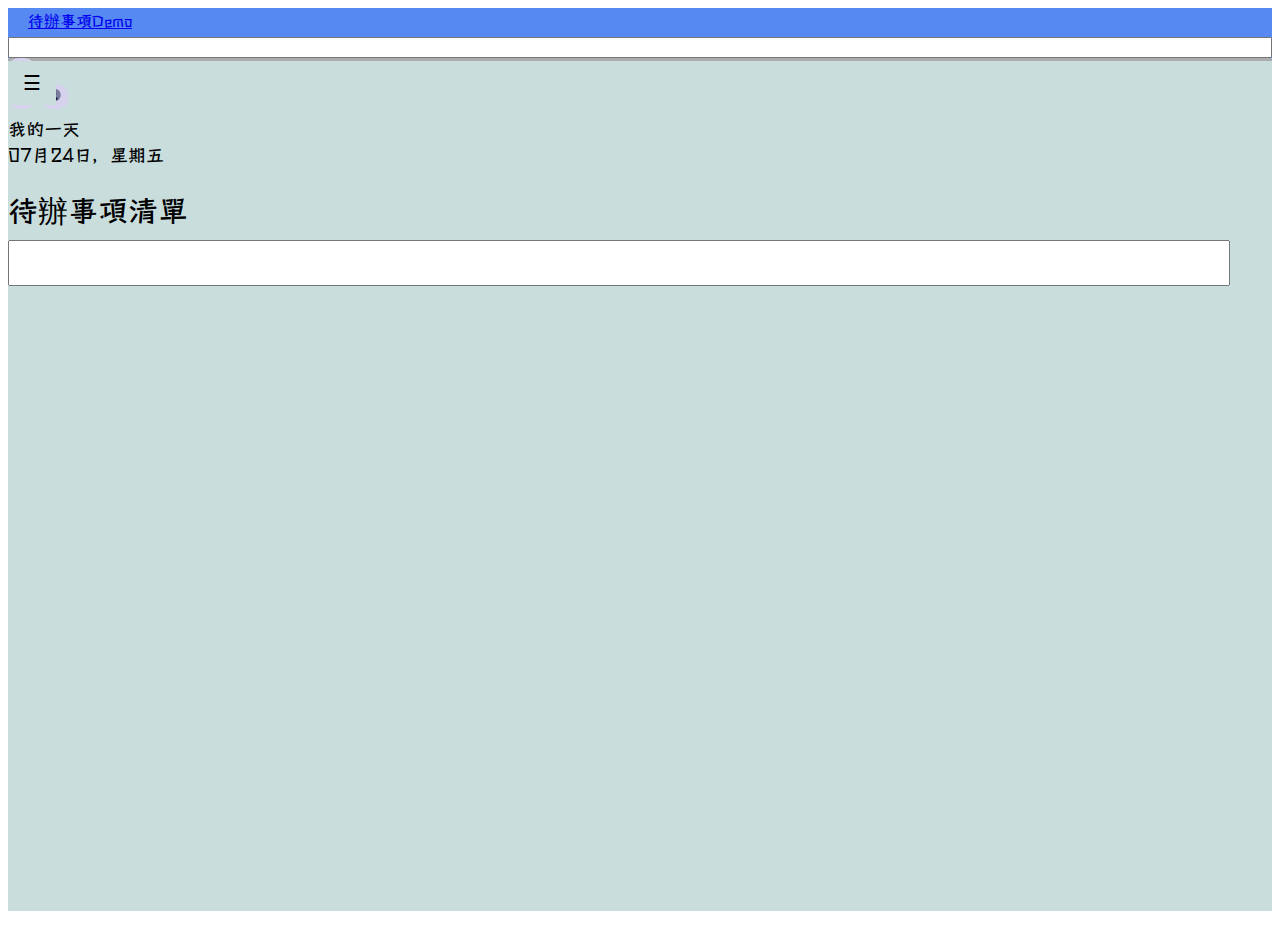
==== index.html @ cc458ace "todo1130" ====
<!DOCTYPE html>
<html lang="en">

<head>
    <meta charset="UTF-8" />
    <meta name="viewport" content="width=device-width, initial-scale=1.0" />
    <link href="https://cdn.jsdelivr.net/npm/bootstrap@5.1.1/dist/css/bootstrap.min.css" rel="stylesheet"
        integrity="sha384-F3w7mX95PdgyTmZZMECAngseQB83DfGTowi0iMjiWaeVhAn4FJkqJByhZMI3AhiU" crossorigin="anonymous" />
    <link href="https://fonts.googleapis.com/css2?family=Potta+One&family=Stick&display=swap" rel="stylesheet">
    <script src="https://cdn.jsdelivr.net/npm/bootstrap@5.1.1/dist/js/bootstrap.bundle.min.js"
        integrity="sha384-/bQdsTh/da6pkI1MST/rWKFNjaCP5gBSY4sEBT38Q/9RBh9AH40zEOg7Hlq2THRZ"
        crossorigin="anonymous"></script>
    <title>ToDo</title>
</head>

<body>
    <div class="container-fluid">
        <div class="row title align-items-center">
            <div class="col-3"><a href="#" class="text-decoration-none text-dark padding">待辦事項Demo</a></div>
            <div class="col-4">
                <input type="search" class="form-control" style="width: 100%;">
            </div>
            <div class="col-1">
                <button class="button" style="border: none;">
                    <svg width="15px" height="20px" viewBox="0 1 24 24" fill="none" xmlns="http://www.w3.org/2000/svg">
                        <g id="SVGRepo_bgCarrier" stroke-width="0"></g>
                        <g id="SVGRepo_tracerCarrier" stroke-linecap="round" stroke-linejoin="round"></g>
                        <g id="SVGRepo_iconCarrier">
                            <path
                                d="M15.7955 15.8111L21 21M18 10.5C18 14.6421 14.6421 18 10.5 18C6.35786 18 3 14.6421 3 10.5C3 6.35786 6.35786 3 10.5 3C14.6421 3 18 6.35786 18 10.5Z"
                                stroke="#000000" stroke-width="2" stroke-linecap="round" stroke-linejoin="round">
                            </path>
                        </g>
                    </svg>
                </button>
            </div>
            <div class="col-4 text-end">
                <button class="button" style="border: none;">
                    <svg width="15px" height="20px" viewBox="0 80 1024 1024" class="icon" version="1.1"
                        xmlns="http://www.w3.org/2000/svg" fill="#000000">
                        <g id="SVGRepo_bgCarrier" stroke-width="0"></g>
                        <g id="SVGRepo_tracerCarrier" stroke-linecap="round" stroke-linejoin="round"></g>
                        <g id="SVGRepo_iconCarrier">
                            <path
                                d="M772.672 575.808V448.192l70.848-70.848a370.688 370.688 0 0 0-56.512-97.664l-96.64 25.92-110.528-63.808-25.92-96.768a374.72 374.72 0 0 0-112.832 0l-25.92 96.768-110.528 63.808-96.64-25.92c-23.68 29.44-42.816 62.4-56.576 97.664l70.848 70.848v127.616l-70.848 70.848c13.76 35.264 32.832 68.16 56.576 97.664l96.64-25.92 110.528 63.808 25.92 96.768a374.72 374.72 0 0 0 112.832 0l25.92-96.768 110.528-63.808 96.64 25.92c23.68-29.44 42.816-62.4 56.512-97.664l-70.848-70.848z m39.744 254.848l-111.232-29.824-55.424 32-29.824 111.36c-37.76 10.24-77.44 15.808-118.4 15.808-41.024 0-80.768-5.504-118.464-15.808l-29.888-111.36-55.424-32-111.168 29.824A447.552 447.552 0 0 1 64 625.472L145.472 544v-64L64 398.528A447.552 447.552 0 0 1 182.592 193.28l111.168 29.824 55.424-32 29.888-111.36A448.512 448.512 0 0 1 497.472 64c41.024 0 80.768 5.504 118.464 15.808l29.824 111.36 55.424 32 111.232-29.824c56.32 55.68 97.92 126.144 118.592 205.184L849.472 480v64l81.536 81.472a447.552 447.552 0 0 1-118.592 205.184zM497.536 627.2a115.2 115.2 0 1 0 0-230.4 115.2 115.2 0 0 0 0 230.4z m0 76.8a192 192 0 1 1 0-384 192 192 0 0 1 0 384z"
                                fill="#000000">
                            </path>
                        </g>
                    </svg>
                </button>
                <button class="button" style="border: none;">
                    <svg width="15px" height="20px" viewBox="0 0 24 24" fill="none" xmlns="http://www.w3.org/2000/svg">
                        <g id="SVGRepo_bgCarrier" stroke-width="0"></g>
                        <g id="SVGRepo_tracerCarrier" stroke-linecap="round" stroke-linejoin="round"></g>
                        <g id="SVGRepo_iconCarrier">
                            <path opacity="0.5"
                                d="M22 12C22 17.5228 17.5228 22 12 22C6.47715 22 2 17.5228 2 12C2 6.47715 6.47715 2 12 2C17.5228 2 22 6.47715 22 12Z"
                                fill="#1C274C">
                            </path>
                            <path
                                d="M16.807 19.0112C15.4398 19.9504 13.7841 20.5 12 20.5C10.2159 20.5 8.56023 19.9503 7.193 19.0111C6.58915 18.5963 6.33109 17.8062 6.68219 17.1632C7.41001 15.8302 8.90973 15 12 15C15.0903 15 16.59 15.8303 17.3178 17.1632C17.6689 17.8062 17.4108 18.5964 16.807 19.0112Z"
                                fill="#1C274C"></path>
                            <path
                                d="M12 12C13.6569 12 15 10.6569 15 9C15 7.34315 13.6569 6 12 6C10.3432 6 9.00004 7.34315 9.00004 9C9.00004 10.6569 10.3432 12 12 12Z"
                                fill="#1C274C"></path>
                        </g>
                    </svg>
                </button>
            </div>
        </div>
        <div class="main row">
            <div class="left">
                <div class="sidebar">
                    <div id="mySidepanel" class="sidepanel">
                        <a href="javascript:void(0)" class="closebtn" onclick="closeNav()">&times;</a>
                        <a href="#tab-1">🌞今日行程</a>
                        <a href="#tab-2">⭐重要</a>
                        <a href="#tab-3">📅已計畫</a>
                    </div>
                    <button class="openbtn" onclick="openNav()">&#9776;</button>
                </div>
            </div>
            <div class="right">
                <div id="right-content">
                    <div id="tab-1">
                        <div class="insidetitle row">
                            <div>
                                我的一天
                            </div>
                            <!-- 時間 -->
                            <div id="current-date"></div>
                            <!-- 時間 -->
                        </div>
                        <div class="insidemain row">
                            <div class="list">待辦事項清單<br>
                                <input type="text" style="height: 40px; width: 100%;font-size: 14px;">

                            </div>
                        </div>
                    </div>
                </div>
            </div>
        </div>
        <style>
            .extrabox {
                height: 20px;
            }

            .list {
                padding-top: 20px;
                font-size: 30px;
                align-items: center;
            }

            .padding {
                padding-left: 20px;
                font-size: 16px;
            }

            .insidemain {
                height: calc(100vh - 124px);
            }

            .insidetitle {
                margin-top: 10px;
                font-size: 18px;
            }

            .row>* {
                padding-left: 0;
            }

            .left {
                width: 50px;
            }

            .right {
                width: calc(100% - 50px);
            }

            .main {
                background-color: rgb(201, 221, 221);
                height: calc(100vh - 50px);
            }

            .form-control:focus {
                color: #d6d1ec;
                background-color: #fff;
                border-color: #d6d1ec;
                outline: 0;
                box-shadow: 0 0 0 0.1rem #d6d1ec;

            }

            body {
                font-family: 'Stick', sans-serif;
            }

            .title {
                background-color: rgb(87, 137, 243);
                border-bottom: solid 3px rgb(171, 172, 173);
                height: 50px;
            }

            .button {
                background-color: rgb(214, 209, 236);
                border-radius: 40%;
            }

            .button:hover {
                transform: translateY(-5px);
                background-color: #d6d1ec;
            }

            .btn:active {
                transform: translateY(-3px);
            }

            .sidebar {
                height: calc(100% - 50px);
                padding-left: 0px;
            }

            .sidepanel {
                height: 100%;
                width: 0;
                position: fixed;
                z-index: 1;
                top: 50px;
                left: 0;
                background-color: rgb(201, 221, 221);
                overflow-x: hidden;
                padding-top: 60px;
                transition: 0.5s;
            }

            .sidepanel a {
                padding: 8px 8px 8px 32px;
                text-decoration: none;
                font-size: 18px;
                color: #818181;
                display: block;
                transition: 0.3s;
            }

            .sidepanel a:hover {
                color: rgb(54, 164, 207)
            }

            .sidepanel .closebtn {
                position: absolute;
                top: 0;
                font-size: 20px;
                margin-left: 0;
                padding-left: 15px;
            }

            .openbtn {
                font-size: 20px;
                cursor: pointer;
                background-color: rgb(201, 221, 221);
                color: rgb(0, 0, 0);
                padding: 10px 15px;
                border: none;
            }

            .openbtn:hover {
                background-color: rgb(201, 221, 221);
            }
        </style>
        <script>
            function openNav() {
                document.getElementById("mySidepanel").style.width = "150px";
                document.getElementById("right-content").style.marginLeft = "150px";
            }
            function closeNav() {
                document.getElementById("mySidepanel").style.width = "0";
                document.getElementById("right-content").style.marginLeft = "0";
            }
            function updateCurrentDate() {
                var currentDate = new Date();
                var year = currentDate.getFullYear();
                var month = currentDate.getMonth() + 1; // Months are zero-based
                var day = currentDate.getDate();
                var dayOfWeek = currentDate.getDay(); // 0 is Sunday, 1 is Monday, etc.
                month = (month < 10) ? "0" + month : month;
                day = (day < 10) ? "0" + day : day;
                var daysOfWeek = ["星期日", "星期一", "星期二", "星期三", "星期四", "星期五", "星期六"];
                var formattedDate = month + "月" + day + "日，" + daysOfWeek[dayOfWeek];
                document.getElementById("current-date").textContent = formattedDate;
            }
            setInterval(updateCurrentDate, 1000);
            updateCurrentDate();
        </script>
</body>

</html>
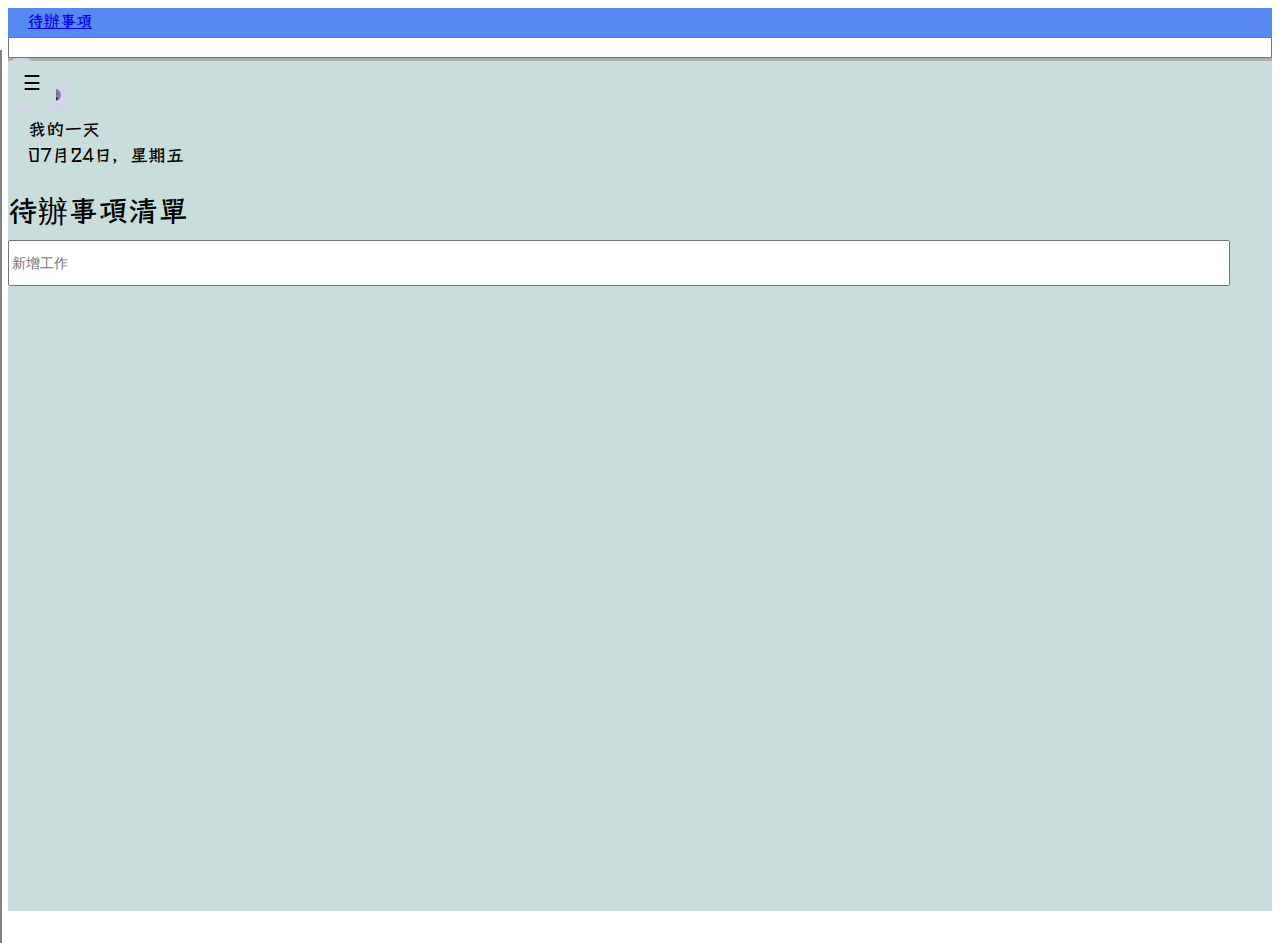
==== commit e6dd4f8a: "1130todo afternoon" ====
--- a/index.html
+++ b/index.html
@@ -16,7 +16,7 @@
 <body>
     <div class="container-fluid">
         <div class="row title align-items-center">
-            <div class="col-3"><a href="#" class="text-decoration-none text-dark padding">待辦事項Demo</a></div>
+            <div class="col-3"><a href="#" class="text-decoration-none text-dark padding">待辦事項</a></div>
             <div class="col-4">
                 <input type="search" class="form-control" style="width: 100%;">
             </div>
@@ -73,9 +73,54 @@
                 <div class="sidebar">
                     <div id="mySidepanel" class="sidepanel">
                         <a href="javascript:void(0)" class="closebtn" onclick="closeNav()">&times;</a>
-                        <a href="#tab-1">🌞今日行程</a>
-                        <a href="#tab-2">⭐重要</a>
-                        <a href="#tab-3">📅已計畫</a>
+                        <a href="#tab-1"><svg width="20px" height="20px" viewBox="0 0 1024 1024"
+                                xmlns="http://www.w3.org/2000/svg" fill="#000000">
+                                <g id="SVGRepo_bgCarrier" stroke-width="0"></g>
+                                <g id="SVGRepo_tracerCarrier" stroke-linecap="round" stroke-linejoin="round"></g>
+                                <g id="SVGRepo_iconCarrier">
+                                    <path fill="#000000"
+                                        d="M512 704a192 192 0 1 0 0-384 192 192 0 0 0 0 384zm0 64a256 256 0 1 1 0-512 256 256 0 0 1 0 512zm0-704a32 32 0 0 1 32 32v64a32 32 0 0 1-64 0V96a32 32 0 0 1 32-32zm0 768a32 32 0 0 1 32 32v64a32 32 0 1 1-64 0v-64a32 32 0 0 1 32-32zM195.2 195.2a32 32 0 0 1 45.248 0l45.248 45.248a32 32 0 1 1-45.248 45.248L195.2 240.448a32 32 0 0 1 0-45.248zm543.104 543.104a32 32 0 0 1 45.248 0l45.248 45.248a32 32 0 0 1-45.248 45.248l-45.248-45.248a32 32 0 0 1 0-45.248zM64 512a32 32 0 0 1 32-32h64a32 32 0 0 1 0 64H96a32 32 0 0 1-32-32zm768 0a32 32 0 0 1 32-32h64a32 32 0 1 1 0 64h-64a32 32 0 0 1-32-32zM195.2 828.8a32 32 0 0 1 0-45.248l45.248-45.248a32 32 0 0 1 45.248 45.248L240.448 828.8a32 32 0 0 1-45.248 0zm543.104-543.104a32 32 0 0 1 0-45.248l45.248-45.248a32 32 0 0 1 45.248 45.248l-45.248 45.248a32 32 0 0 1-45.248 0z">
+                                    </path>
+                                </g>
+                            </svg><span>今日行程</span></a>
+                        <a href="#tab-2"><svg width="20px" height="20px" viewBox="0 0 24 24" fill="none"
+                                xmlns="http://www.w3.org/2000/svg">
+                                <g id="SVGRepo_bgCarrier" stroke-width="0"></g>
+                                <g id="SVGRepo_tracerCarrier" stroke-linecap="round" stroke-linejoin="round"></g>
+                                <g id="SVGRepo_iconCarrier">
+                                    <path
+                                        d="M6.03954 7.77203C3.57986 8.32856 2.35002 8.60682 2.05742 9.54773C1.76482 10.4886 2.60325 11.4691 4.2801 13.4299L4.71392 13.9372C5.19043 14.4944 5.42868 14.773 5.53586 15.1177C5.64305 15.4624 5.60703 15.8341 5.53498 16.5776L5.4694 17.2544C5.21588 19.8706 5.08912 21.1787 5.85515 21.7602C6.62118 22.3417 7.77268 21.8115 10.0757 20.7512L10.6715 20.4768C11.3259 20.1755 11.6531 20.0248 12 20.0248C12.3469 20.0248 12.6741 20.1755 13.3285 20.4768L13.9243 20.7512C16.2273 21.8115 17.3788 22.3417 18.1449 21.7602C18.9109 21.1787 18.7841 19.8706 18.5306 17.2544M19.7199 13.4299C21.3968 11.4691 22.2352 10.4886 21.9426 9.54773C21.65 8.60682 20.4201 8.32856 17.9605 7.77203L17.3241 7.62805C16.6251 7.4699 16.2757 7.39083 15.9951 7.17781C15.7144 6.96479 15.5345 6.64193 15.1745 5.99623L14.8468 5.40837C13.5802 3.13612 12.9469 2 12 2C11.0531 2 10.4198 3.13613 9.15316 5.40838"
+                                        stroke="#1C274C" stroke-width="1.5" stroke-linecap="round"></path>
+                                </g>
+                            </svg>重要</a>
+                        <a href="#tab-3"><svg width="20px" height="20px" viewBox="0 0 24 24" fill="none"
+                                xmlns="http://www.w3.org/2000/svg">
+                                <g id="SVGRepo_bgCarrier" stroke-width="0"></g>
+                                <g id="SVGRepo_tracerCarrier" stroke-linecap="round" stroke-linejoin="round"></g>
+                                <g id="SVGRepo_iconCarrier">
+                                    <path
+                                        d="M3 9H21M7 3V5M17 3V5M6 12H8M11 12H13M16 12H18M6 15H8M11 15H13M16 15H18M6 18H8M11 18H13M16 18H18M6.2 21H17.8C18.9201 21 19.4802 21 19.908 20.782C20.2843 20.5903 20.5903 20.2843 20.782 19.908C21 19.4802 21 18.9201 21 17.8V8.2C21 7.07989 21 6.51984 20.782 6.09202C20.5903 5.71569 20.2843 5.40973 19.908 5.21799C19.4802 5 18.9201 5 17.8 5H6.2C5.0799 5 4.51984 5 4.09202 5.21799C3.71569 5.40973 3.40973 5.71569 3.21799 6.09202C3 6.51984 3 7.07989 3 8.2V17.8C3 18.9201 3 19.4802 3.21799 19.908C3.40973 20.2843 3.71569 20.5903 4.09202 20.782C4.51984 21 5.07989 21 6.2 21Z"
+                                        stroke="#000000" stroke-width="2" stroke-linecap="round"></path>
+                                </g>
+                            </svg>已計畫</a>
+                        <a href="#tab-4"><svg version="1.1" id="svg2" xmlns:dc="http://purl.org/dc/elements/1.1/"
+                                xmlns:cc="http://creativecommons.org/ns#"
+                                xmlns:rdf="http://www.w3.org/1999/02/22-rdf-syntax-ns#"
+                                xmlns:svg="http://www.w3.org/2000/svg"
+                                xmlns:sodipodi="http://sodipodi.sourceforge.net/DTD/sodipodi-0.dtd"
+                                xmlns:inkscape="http://www.inkscape.org/namespaces/inkscape" sodipodi:docname="ok.svg"
+                                inkscape:version="0.48.4 r9939" xmlns="http://www.w3.org/2000/svg"
+                                xmlns:xlink="http://www.w3.org/1999/xlink" width="20px" height="20px"
+                                viewBox="0 0 1200 1200" enable-background="new 0 0 1200 1200" xml:space="preserve"
+                                fill="#000000">
+                                <g id="SVGRepo_bgCarrier" stroke-width="0"></g>
+                                <g id="SVGRepo_tracerCarrier" stroke-linecap="round" stroke-linejoin="round"></g>
+                                <g id="SVGRepo_iconCarrier">
+                                    <path id="path15124" inkscape:connector-curvature="0"
+                                        d="M1004.237,99.152l-611.44,611.441L194.492,512.288L0,706.779 l198.305,198.306l195.762,195.763L588.56,906.355L1200,294.916L1004.237,99.152z">
+                                    </path>
+                                </g>
+                            </svg>完成</a>
                     </div>
                     <button class="openbtn" onclick="openNav()">&#9776;</button>
                 </div>
@@ -93,165 +138,234 @@
                         </div>
                         <div class="insidemain row">
                             <div class="list">待辦事項清單<br>
-                                <input type="text" style="height: 40px; width: 100%;font-size: 14px;">
-
+                                <input type="text" id="accordioninput" onclick="accordion()" placeholder="新增工作"
+                                    style="height: 40px; width: 100%;font-size: 14px;">
+                                <div id="accordionContent" class="accordion-content">
+                                    <ul class="row class= " dropdown-menu aria-labelledby="dropdownMenuLink">
+                                        <li class=" col-8">
+                                            <a href="#" style="margin-left: 10px;">123</a>
+                                            <a href="#" style="margin-left: 10px;">123</a>
+                                            <a href="#" style="margin-left: 10px;">123</a>
+                                        </li>
+                                        <li class="col">
+                                            <button style="color:rgb(131, 131, 131); border: solid 1px gray">
+                                                儲存
+                                            </button>
+                                        </li>
+                                    </ul>
+                                </div>
                             </div>
                         </div>
                     </div>
                 </div>
             </div>
         </div>
-        <style>
-            .extrabox {
-                height: 20px;
-            }
-
-            .list {
-                padding-top: 20px;
-                font-size: 30px;
-                align-items: center;
-            }
-
-            .padding {
-                padding-left: 20px;
-                font-size: 16px;
-            }
-
-            .insidemain {
-                height: calc(100vh - 124px);
-            }
-
-            .insidetitle {
-                margin-top: 10px;
-                font-size: 18px;
-            }
-
-            .row>* {
-                padding-left: 0;
-            }
-
-            .left {
-                width: 50px;
-            }
-
-            .right {
-                width: calc(100% - 50px);
-            }
-
-            .main {
-                background-color: rgb(201, 221, 221);
-                height: calc(100vh - 50px);
-            }
-
-            .form-control:focus {
-                color: #d6d1ec;
-                background-color: #fff;
-                border-color: #d6d1ec;
-                outline: 0;
-                box-shadow: 0 0 0 0.1rem #d6d1ec;
-
-            }
-
-            body {
-                font-family: 'Stick', sans-serif;
-            }
-
-            .title {
-                background-color: rgb(87, 137, 243);
-                border-bottom: solid 3px rgb(171, 172, 173);
-                height: 50px;
-            }
-
-            .button {
-                background-color: rgb(214, 209, 236);
-                border-radius: 40%;
-            }
-
-            .button:hover {
-                transform: translateY(-5px);
-                background-color: #d6d1ec;
-            }
-
-            .btn:active {
-                transform: translateY(-3px);
-            }
-
-            .sidebar {
-                height: calc(100% - 50px);
-                padding-left: 0px;
-            }
-
-            .sidepanel {
-                height: 100%;
-                width: 0;
-                position: fixed;
-                z-index: 1;
-                top: 50px;
-                left: 0;
-                background-color: rgb(201, 221, 221);
-                overflow-x: hidden;
-                padding-top: 60px;
-                transition: 0.5s;
-            }
-
-            .sidepanel a {
-                padding: 8px 8px 8px 32px;
-                text-decoration: none;
-                font-size: 18px;
-                color: #818181;
-                display: block;
-                transition: 0.3s;
-            }
-
-            .sidepanel a:hover {
-                color: rgb(54, 164, 207)
-            }
-
-            .sidepanel .closebtn {
-                position: absolute;
-                top: 0;
-                font-size: 20px;
-                margin-left: 0;
-                padding-left: 15px;
-            }
-
-            .openbtn {
-                font-size: 20px;
-                cursor: pointer;
-                background-color: rgb(201, 221, 221);
-                color: rgb(0, 0, 0);
-                padding: 10px 15px;
-                border: none;
-            }
-
-            .openbtn:hover {
-                background-color: rgb(201, 221, 221);
-            }
-        </style>
-        <script>
-            function openNav() {
-                document.getElementById("mySidepanel").style.width = "150px";
-                document.getElementById("right-content").style.marginLeft = "150px";
-            }
-            function closeNav() {
-                document.getElementById("mySidepanel").style.width = "0";
-                document.getElementById("right-content").style.marginLeft = "0";
-            }
-            function updateCurrentDate() {
-                var currentDate = new Date();
-                var year = currentDate.getFullYear();
-                var month = currentDate.getMonth() + 1; // Months are zero-based
-                var day = currentDate.getDate();
-                var dayOfWeek = currentDate.getDay(); // 0 is Sunday, 1 is Monday, etc.
-                month = (month < 10) ? "0" + month : month;
-                day = (day < 10) ? "0" + day : day;
-                var daysOfWeek = ["星期日", "星期一", "星期二", "星期三", "星期四", "星期五", "星期六"];
-                var formattedDate = month + "月" + day + "日，" + daysOfWeek[dayOfWeek];
-                document.getElementById("current-date").textContent = formattedDate;
-            }
-            setInterval(updateCurrentDate, 1000);
-            updateCurrentDate();
-        </script>
+    </div>
+    <style>
+        body {
+            font-family: 'Stick', sans-serif;
+        }
+
+        /* ----------------------title樣式------------------------*/
+
+        .title {
+            background-color: rgb(87, 137, 243);
+            border-bottom: solid 3px rgb(171, 172, 173);
+            height: 50px;
+        }
+
+        /* ----------------------title樣式 end------------------------*/
+        /* ----------------------input輸入框------------------------*/
+
+        .form-control:focus {
+            color: #d6d1ec;
+            background-color: #fff;
+            border-color: #d6d1ec;
+            outline: 0;
+            box-shadow: 0 0 0 0.1rem #d6d1ec;
+
+        }
+
+        /* ----------------------input輸入框 end------------------------*/
+
+        /* ----------------------待辦事項清單標題------------------------*/
+        .list {
+            padding-top: 20px;
+            font-size: 30px;
+            align-items: center;
+        }
+
+        /* ----------------------待辦事項清單標題 end------------------------*/
+        /* ----------------------title左上角標題------------------------*/
+
+        .padding {
+            padding-left: 20px;
+            font-size: 16px;
+        }
+
+        /* ----------------------title左上角標題 end------------------------*/
+        /* ----------------------title 三個button ------------------------*/
+
+        .button {
+            background-color: rgb(214, 209, 236);
+            border-radius: 40%;
+        }
+
+        .button:hover {
+            transform: translateY(-5px);
+            background-color: #b4a7f0;
+        }
+
+        /* ----------------------title 三個button end ------------------------*/
+
+        /* ----------------------main裡面------------------------*/
+
+
+        .main {
+            background-color: rgb(201, 221, 221);
+            height: calc(100vh - 50px);
+        }
+
+        .left {
+            width: 50px;
+        }
+
+        .right {
+            width: calc(100% - 50px);
+        }
+
+        .insidemain {
+            height: calc(100vh - 124px);
+        }
+
+        .insidetitle {
+            margin-top: 10px;
+            font-size: 18px;
+            padding-left: 20px;
+        }
+
+        .row>* {
+            padding-left: 0;
+        }
+
+        /* ----------------------main裡面 end------------------------*/
+        /* ----------------------側邊欄 ------------------------*/
+        .sidebar {
+            height: calc(100% - 50px);
+            padding-left: 0px;
+        }
+
+        .sidepanel {
+            height: 100%;
+            width: 0;
+            position: fixed;
+            z-index: 1;
+            top: 50px;
+            left: 0;
+            background-color: rgb(201, 221, 221);
+            overflow-x: hidden;
+            padding-top: 60px;
+            transition: 0.5s;
+            border-right: solid 2px #818181;
+        }
+
+        .sidepanel a {
+            padding: 8px 8px 8px 32px;
+            text-decoration: none;
+            font-size: 18px;
+            color: #818181;
+            display: block;
+            transition: 0.3s;
+        }
+
+        .sidepanel a:hover {
+            color: rgb(54, 164, 207)
+        }
+
+        .sidepanel .closebtn {
+            position: absolute;
+            top: 0;
+            font-size: 20px;
+            margin-left: 0;
+            padding-left: 15px;
+        }
+
+        .openbtn {
+            font-size: 20px;
+            cursor: pointer;
+            background-color: rgb(201, 221, 221);
+            color: rgb(0, 0, 0);
+            padding: 10px 15px;
+            border: none;
+        }
+
+        .openbtn:hover {
+            background-color: rgb(201, 221, 221);
+        }
+
+        /* ----------------------側邊欄 end------------------------*/
+        /* ----------------------待辦事項輸入框------------------------*/
+        .accordion-content {
+            display: none;
+            overflow: hidden;
+            padding: 10px;
+            background-color: #f1f1f1;
+            height: 40px;
+            font-size: 16px;
+        }
+
+        ul {
+            list-style-type: none;
+            padding: 0;
+            margin: 0;
+            display: flex;
+        }
+
+        li {
+            margin-right: 10px;
+        }
+
+        /* ----------------------待辦事項輸入框 end------------------------*/
+    </style>
+    <script>
+        /* ----------------------側邊欄------------------------*/
+
+        function openNav() {
+            document.getElementById("mySidepanel").style.width = "140px";
+            document.getElementById("right-content").style.marginLeft = "150px";
+        }
+        function closeNav() {
+            document.getElementById("mySidepanel").style.width = "0";
+            document.getElementById("right-content").style.marginLeft = "0";
+        }
+        /* ----------------------側邊欄 end ------------------------*/
+        /* ----------------------時間日期------------------------*/
+
+        function updateCurrentDate() {
+            var currentDate = new Date();
+            var year = currentDate.getFullYear();
+            var month = currentDate.getMonth() + 1; // Months are zero-based
+            var day = currentDate.getDate();
+            var dayOfWeek = currentDate.getDay(); // 0 is Sunday, 1 is Monday, etc.
+            month = (month < 10) ? "0" + month : month;
+            day = (day < 10) ? "0" + day : day;
+            var daysOfWeek = ["星期日", "星期一", "星期二", "星期三", "星期四", "星期五", "星期六"];
+            var formattedDate = month + "月" + day + "日，" + daysOfWeek[dayOfWeek];
+            document.getElementById("current-date").textContent = formattedDate;
+        }
+        setInterval(updateCurrentDate, 1000);
+        updateCurrentDate();
+        /* ----------------------時間日期 end------------------------*/
+        /* ----------------------代辦清單 下拉清單------------------------*/
+
+        function accordion() {
+            var accordionContent = document.getElementById('accordionContent');
+
+            accordionContent.style.display = (accordionContent.style.display === 'none' || accordionContent.style.display === '') ? 'block' : 'none';
+        }
+        /* ----------------------代辦清單 下拉清單 end------------------------*/
+
+    </script>
 </body>
 
 </html>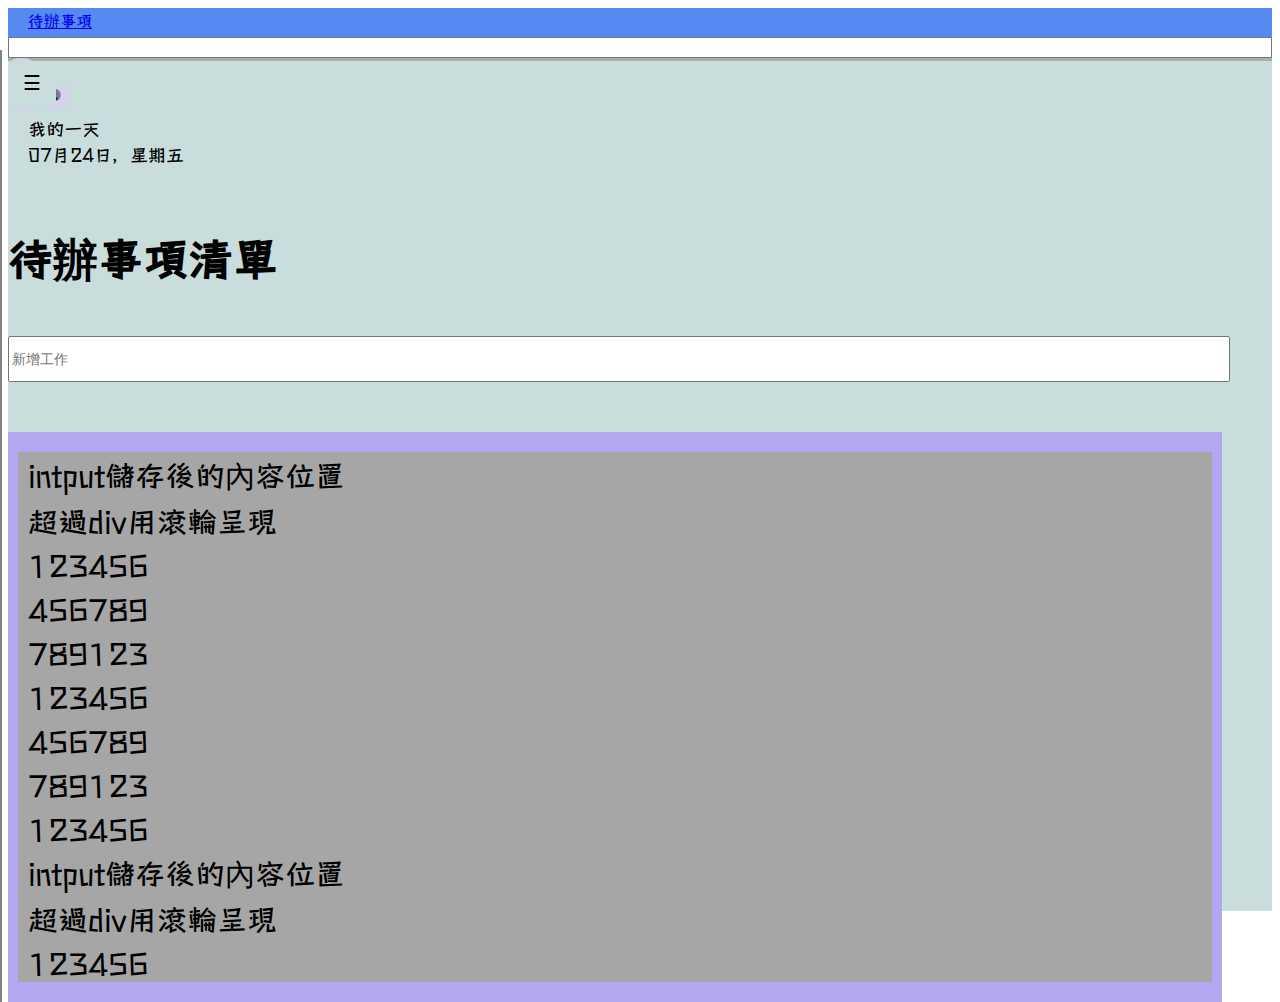
==== commit 23b0592c: "20231201" ====
--- a/index.html
+++ b/index.html
@@ -137,22 +137,78 @@
                             <!-- 時間 -->
                         </div>
                         <div class="insidemain row">
-                            <div class="list">待辦事項清單<br>
-                                <input type="text" id="accordioninput" onclick="accordion()" placeholder="新增工作"
-                                    style="height: 40px; width: 100%;font-size: 14px;">
-                                <div id="accordionContent" class="accordion-content">
-                                    <ul class="row class= " dropdown-menu aria-labelledby="dropdownMenuLink">
-                                        <li class=" col-8">
-                                            <a href="#" style="margin-left: 10px;">123</a>
-                                            <a href="#" style="margin-left: 10px;">123</a>
-                                            <a href="#" style="margin-left: 10px;">123</a>
-                                        </li>
-                                        <li class="col">
-                                            <button style="color:rgb(131, 131, 131); border: solid 1px gray">
-                                                儲存
-                                            </button>
-                                        </li>
-                                    </ul>
+                            <div class="insidemain row">
+                                <div class="list">
+                                    <h2>待辦事項清單</h2>
+                                    <input type="text" id="accordioninput" onclick="accordion()" placeholder="新增工作"
+                                        style="height: 40px; width: 100%; font-size: 14px;">
+                                    <div id="accordionContent" class="accordion-content">
+                                        <ul id="taskList" class="row" aria-labelledby="dropdownMenuLink">
+                                            <li class="col-8">
+                                                <label for="date" style="padding-left:10px;">到期日:</label>
+                                                <input type="date" id="date" style="width: 130px; padding-left: 10px;">
+                                                <button onclick="saveTask()"
+                                                    style="color: rgb(131, 131, 131); border: solid 1px gray;">儲存</button>
+                                            </li>
+                                        </ul>
+                                    </div>
+                                    <div class="tablelist">
+                                        <div class="space"></div>
+                                        <div class="scroll">
+                                            intput儲存後的內容位置
+                                            <br>
+                                            超過div用滾輪呈現
+                                            <br>
+                                            123456
+                                            <br>
+                                            456789
+                                            <br>
+                                            789123
+                                            <br>
+                                            123456
+                                            <br>
+                                            456789
+                                            <br>
+                                            789123
+                                            <br>
+                                            123456
+                                            <br>
+                                            intput儲存後的內容位置
+                                            <br>
+                                            超過div用滾輪呈現
+                                            <br>
+                                            123456
+                                            <br>
+                                            456789
+                                            <br>
+                                            789123
+                                            <br>
+                                            123456
+                                            <br>
+                                            456789
+                                            <br>
+                                            789123
+                                            <br>
+                                            123456
+                                            intput儲存後的內容位置
+                                            <br>
+                                            超過div用滾輪呈現
+                                            <br>
+                                            123456
+                                            <br>
+                                            456789
+                                            <br>
+                                            789123
+                                            <br>
+                                            123456
+                                            <br>
+                                            456789
+                                            <br>
+                                            789123
+                                            <br>
+                                            123456
+                                        </div>
+                                    </div>
                                 </div>
                             </div>
                         </div>
@@ -325,7 +381,124 @@
             margin-right: 10px;
         }
 
+        @media screen and (max-width: 344px) {
+            .accordion-content {
+                width: 100%;
+                box-sizing: border-box;
+                margin-top: 10px;
+                /* 調整頂部外邊距以保持與上面的元素間的間距 */
+                height: auto;
+                /* 讓高度自動適應內容 */
+                max-height: none;
+                /* 清除最大高度限制 */
+            }
+
+            ul.row {
+                flex-direction: column;
+                align-items: center;
+                /* 將內容置中 */
+                padding: 0;
+                /* 清除 ul 元素的 padding，以防止垂直排列時的間距問題 */
+            }
+
+            li.col {
+                width: 100%;
+                margin-bottom: 10px;
+                margin-top: 5px;
+                text-align: center;
+                /* 將文本內容置中 */
+            }
+
+            .accordion-content a {
+                margin-bottom: 10px;
+                /* 增加底邊距，讓元素分行 */
+
+            }
+
+            .list {
+                font-size: 16px;
+            }
+
+            .insidetitle {
+                margin-top: 10px;
+                font-size: 9px;
+                padding-left: 20px;
+            }
+
+            .sidepanel a {
+                font-size: 9px;
+            }
+        }
+
+        @media screen and (max-width: 480px) {
+            .accordion-content {
+                width: 100%;
+                box-sizing: border-box;
+                margin-top: 10px;
+                /* 調整頂部外邊距以保持與上面的元素間的間距 */
+                height: auto;
+                /* 讓高度自動適應內容 */
+                max-height: none;
+                /* 清除最大高度限制 */
+            }
+
+            ul.row {
+                flex-direction: column;
+                align-items: center;
+                /* 將內容置中 */
+                padding: 0;
+                /* 清除 ul 元素的 padding，以防止垂直排列時的間距問題 */
+            }
+
+            li.col {
+                width: 100%;
+                margin-bottom: 10px;
+                margin-top: 5px;
+                text-align: center;
+                /* 將文本內容置中 */
+            }
+
+            .accordion-content a {
+                margin-bottom: 10px;
+                /* 增加底邊距，讓元素分行 */
+
+            }
+
+            .list {
+                font-size: 16px;
+            }
+
+            .insidetitle {
+                margin-top: 10px;
+                font-size: 9px;
+                padding-left: 20px;
+            }
+
+            .sidepanel a {
+                font-size: 9px;
+            }
+        }
+
         /* ----------------------待辦事項輸入框 end------------------------*/
+        /*-----------------------------顯示框-----------------------------*/
+        .tablelist {
+            margin-top: 50px;
+            height: calc(100vh - 330px);
+            background-color: #b4a7f0;
+        }
+
+        .space {
+            height: 10px;
+        }
+
+        .scroll {
+            background-color: #a6a6a7;
+            margin: 10px;
+            padding-left: 10px;
+            height: calc(100vh - 370px);
+            overflow: auto;
+
+        }
     </style>
     <script>
         /* ----------------------側邊欄------------------------*/
@@ -360,8 +533,24 @@
 
         function accordion() {
             var accordionContent = document.getElementById('accordionContent');
-
             accordionContent.style.display = (accordionContent.style.display === 'none' || accordionContent.style.display === '') ? 'block' : 'none';
+        }
+
+        function saveTask() {
+            var inputText = document.getElementById('accordioninput').value;
+
+            if (inputText.trim() !== "") {
+                var taskList = document.getElementById('taskList');
+                var newTaskItem = document.createElement('li');
+                newTaskItem.textContent = inputText;
+
+                // You can customize the task item styling here if needed
+
+                taskList.appendChild(newTaskItem);
+
+                // Clear the input field after displaying the task
+                document.getElementById('accordioninput').value = "";
+            }
         }
         /* ----------------------代辦清單 下拉清單 end------------------------*/
 
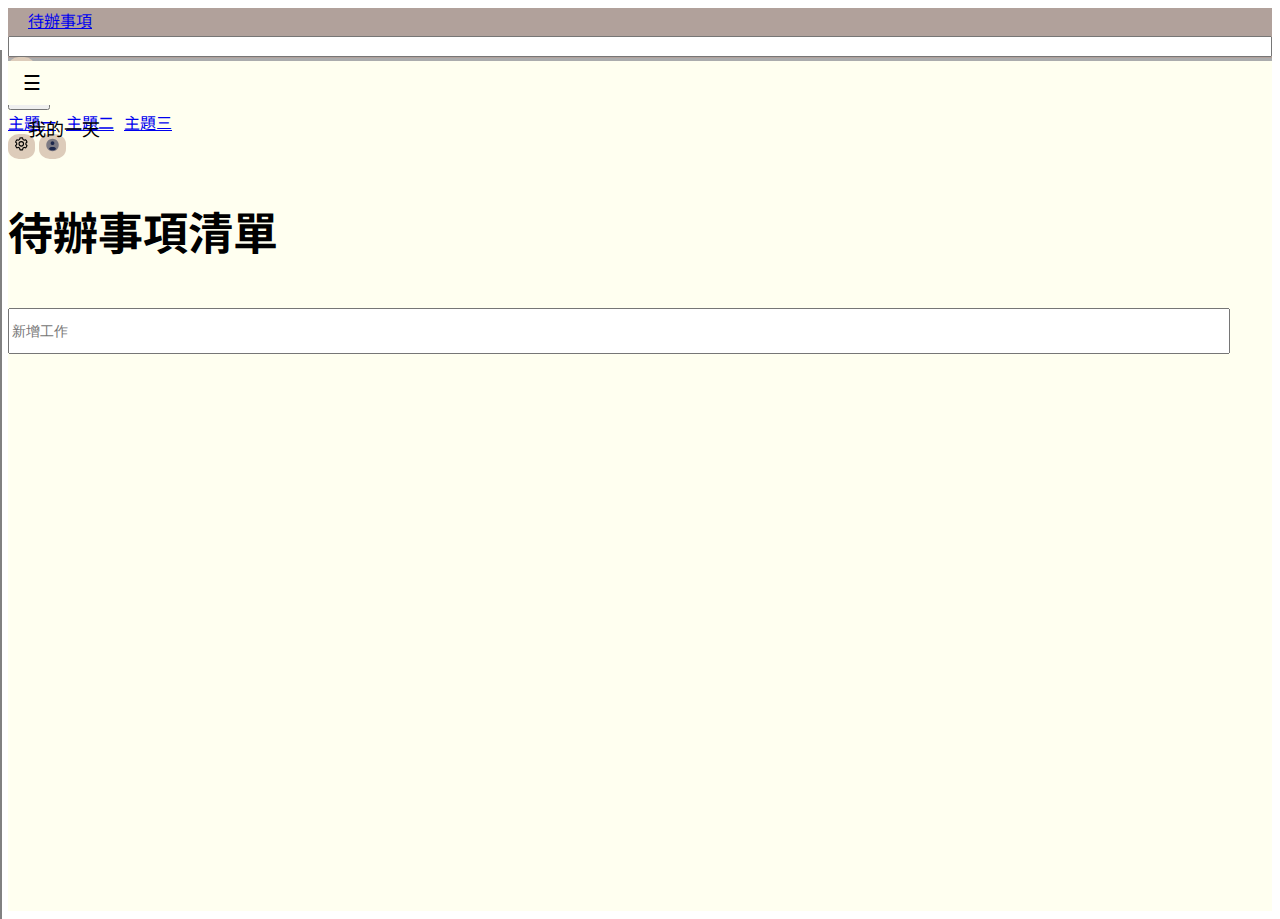
==== commit 57b6454c: "23.12.06" ====
--- a/index.html
+++ b/index.html
@@ -7,16 +7,23 @@
     <link href="https://cdn.jsdelivr.net/npm/bootstrap@5.1.1/dist/css/bootstrap.min.css" rel="stylesheet"
         integrity="sha384-F3w7mX95PdgyTmZZMECAngseQB83DfGTowi0iMjiWaeVhAn4FJkqJByhZMI3AhiU" crossorigin="anonymous" />
     <link href="https://fonts.googleapis.com/css2?family=Potta+One&family=Stick&display=swap" rel="stylesheet">
+    <link href="https://fonts.googleapis.com/css2?family=Roboto:ital,wght@1,900&display=swap" rel="stylesheet">
+    <link href="https://fonts.googleapis.com/css2?family=Noto+Sans+JP:wght@100&display=swap" rel="stylesheet">
     <script src="https://cdn.jsdelivr.net/npm/bootstrap@5.1.1/dist/js/bootstrap.bundle.min.js"
         integrity="sha384-/bQdsTh/da6pkI1MST/rWKFNjaCP5gBSY4sEBT38Q/9RBh9AH40zEOg7Hlq2THRZ"
         crossorigin="anonymous"></script>
+    <link id="case1" href="css/case1.css" rel="stylesheet">
+    <link id="case2" href="css/case2.css" rel="stylesheet">
+    <link id="case3" href="css/case3.css" rel="stylesheet">
+    <script type="text/javascript" src="js/todo.js"></script>
     <title>ToDo</title>
 </head>
 
 <body>
     <div class="container-fluid">
         <div class="row title align-items-center">
-            <div class="col-3"><a href="#" class="text-decoration-none text-dark padding">待辦事項</a></div>
+            <div class="col-3"><a href="#tab-all" onclick="showContent('contentall')"
+                    class="text-decoration-none text-dark padding">待辦事項</a></div>
             <div class="col-4">
                 <input type="search" class="form-control" style="width: 100%;">
             </div>
@@ -35,6 +42,15 @@
                 </button>
             </div>
             <div class="col-4 text-end">
+                <button class="btn btn-secondary dropdown-toggle" type="button" id="dropdownMenuButton1"
+                    data-bs-toggle="dropdown" aria-expanded="false">
+                    主題
+                </button>
+                <ul class="dropdown-menu" aria-labelledby="dropdownMenuButton1">
+                    <li><a class="dropdown-item" href="#" onclick="changecase('case1')">主題一</a></li>
+                    <li><a class="dropdown-item" href="#" onclick="changecase('case2')">主題二</a></li>
+                    <li><a class="dropdown-item" href="#" onclick="changecase('case3')">主題三</a></li>
+                </ul>
                 <button class="button" style="border: none;">
                     <svg width="15px" height="20px" viewBox="0 80 1024 1024" class="icon" version="1.1"
                         xmlns="http://www.w3.org/2000/svg" fill="#000000">
@@ -73,8 +89,9 @@
                 <div class="sidebar">
                     <div id="mySidepanel" class="sidepanel">
                         <a href="javascript:void(0)" class="closebtn" onclick="closeNav()">&times;</a>
-                        <a href="#tab-1"><svg width="20px" height="20px" viewBox="0 0 1024 1024"
-                                xmlns="http://www.w3.org/2000/svg" fill="#000000">
+                        <a href="#tab-1" onclick="showContent('content1')">
+                            <svg width="20px" height="20px" viewBox="0 0 1024 1024" xmlns="http://www.w3.org/2000/svg"
+                                fill="#000000">
                                 <g id="SVGRepo_bgCarrier" stroke-width="0"></g>
                                 <g id="SVGRepo_tracerCarrier" stroke-linecap="round" stroke-linejoin="round"></g>
                                 <g id="SVGRepo_iconCarrier">
@@ -82,8 +99,9 @@
                                         d="M512 704a192 192 0 1 0 0-384 192 192 0 0 0 0 384zm0 64a256 256 0 1 1 0-512 256 256 0 0 1 0 512zm0-704a32 32 0 0 1 32 32v64a32 32 0 0 1-64 0V96a32 32 0 0 1 32-32zm0 768a32 32 0 0 1 32 32v64a32 32 0 1 1-64 0v-64a32 32 0 0 1 32-32zM195.2 195.2a32 32 0 0 1 45.248 0l45.248 45.248a32 32 0 1 1-45.248 45.248L195.2 240.448a32 32 0 0 1 0-45.248zm543.104 543.104a32 32 0 0 1 45.248 0l45.248 45.248a32 32 0 0 1-45.248 45.248l-45.248-45.248a32 32 0 0 1 0-45.248zM64 512a32 32 0 0 1 32-32h64a32 32 0 0 1 0 64H96a32 32 0 0 1-32-32zm768 0a32 32 0 0 1 32-32h64a32 32 0 1 1 0 64h-64a32 32 0 0 1-32-32zM195.2 828.8a32 32 0 0 1 0-45.248l45.248-45.248a32 32 0 0 1 45.248 45.248L240.448 828.8a32 32 0 0 1-45.248 0zm543.104-543.104a32 32 0 0 1 0-45.248l45.248-45.248a32 32 0 0 1 45.248 45.248l-45.248 45.248a32 32 0 0 1-45.248 0z">
                                     </path>
                                 </g>
-                            </svg><span>今日行程</span></a>
-                        <a href="#tab-2"><svg width="20px" height="20px" viewBox="0 0 24 24" fill="none"
+                            </svg>今日行程</a>
+                        <a href="#tab-2" onclick="showContent('content2')">
+                            <svg width="20px" height="20px" viewBox="0 0 24 24" fill="none"
                                 xmlns="http://www.w3.org/2000/svg">
                                 <g id="SVGRepo_bgCarrier" stroke-width="0"></g>
                                 <g id="SVGRepo_tracerCarrier" stroke-linecap="round" stroke-linejoin="round"></g>
@@ -93,7 +111,8 @@
                                         stroke="#1C274C" stroke-width="1.5" stroke-linecap="round"></path>
                                 </g>
                             </svg>重要</a>
-                        <a href="#tab-3"><svg width="20px" height="20px" viewBox="0 0 24 24" fill="none"
+                        <a href="#tab-3" onclick="showContent('content3')">
+                            <svg width="20px" height="20px" viewBox="0 0 24 24" fill="none"
                                 xmlns="http://www.w3.org/2000/svg">
                                 <g id="SVGRepo_bgCarrier" stroke-width="0"></g>
                                 <g id="SVGRepo_tracerCarrier" stroke-linecap="round" stroke-linejoin="round"></g>
@@ -103,7 +122,8 @@
                                         stroke="#000000" stroke-width="2" stroke-linecap="round"></path>
                                 </g>
                             </svg>已計畫</a>
-                        <a href="#tab-4"><svg version="1.1" id="svg2" xmlns:dc="http://purl.org/dc/elements/1.1/"
+                        <a href="#tab-4" onclick="showContent('content4')">
+                            <svg version="1.1" id="svg2" xmlns:dc="http://purl.org/dc/elements/1.1/"
                                 xmlns:cc="http://creativecommons.org/ns#"
                                 xmlns:rdf="http://www.w3.org/1999/02/22-rdf-syntax-ns#"
                                 xmlns:svg="http://www.w3.org/2000/svg"
@@ -146,67 +166,27 @@
                                         <ul id="taskList" class="row" aria-labelledby="dropdownMenuLink">
                                             <li class="col-8">
                                                 <label for="date" style="padding-left:10px;">到期日:</label>
-                                                <input type="date" id="date" style="width: 130px; padding-left: 10px;">
+                                                <input type="date" id="date" style="width: 140px; padding-left: 10px;">
                                                 <button onclick="saveTask()"
                                                     style="color: rgb(131, 131, 131); border: solid 1px gray;">儲存</button>
                                             </li>
                                         </ul>
                                     </div>
-                                    <div class="tablelist">
-                                        <div class="space"></div>
-                                        <div class="scroll">
-                                            intput儲存後的內容位置
-                                            <br>
-                                            超過div用滾輪呈現
-                                            <br>
-                                            123456
-                                            <br>
-                                            456789
-                                            <br>
-                                            789123
-                                            <br>
-                                            123456
-                                            <br>
-                                            456789
-                                            <br>
-                                            789123
-                                            <br>
-                                            123456
-                                            <br>
-                                            intput儲存後的內容位置
-                                            <br>
-                                            超過div用滾輪呈現
-                                            <br>
-                                            123456
-                                            <br>
-                                            456789
-                                            <br>
-                                            789123
-                                            <br>
-                                            123456
-                                            <br>
-                                            456789
-                                            <br>
-                                            789123
-                                            <br>
-                                            123456
-                                            intput儲存後的內容位置
-                                            <br>
-                                            超過div用滾輪呈現
-                                            <br>
-                                            123456
-                                            <br>
-                                            456789
-                                            <br>
-                                            789123
-                                            <br>
-                                            123456
-                                            <br>
-                                            456789
-                                            <br>
-                                            789123
-                                            <br>
-                                            123456
+                                    <div class="content-group">
+                                        <div class="scroll content contentall">
+                                            所有行程
+                                        </div>
+                                        <div class="scroll content content1">
+                                            今日行程
+                                        </div>
+                                        <div class="scroll content content2">
+                                            重要
+                                        </div>
+                                        <div class="scroll content content3">
+                                            已計畫
+                                        </div>
+                                        <div class="scroll content content4">
+                                            完成
                                         </div>
                                     </div>
                                 </div>
@@ -217,344 +197,6 @@
             </div>
         </div>
     </div>
-    <style>
-        body {
-            font-family: 'Stick', sans-serif;
-        }
-
-        /* ----------------------title樣式------------------------*/
-
-        .title {
-            background-color: rgb(87, 137, 243);
-            border-bottom: solid 3px rgb(171, 172, 173);
-            height: 50px;
-        }
-
-        /* ----------------------title樣式 end------------------------*/
-        /* ----------------------input輸入框------------------------*/
-
-        .form-control:focus {
-            color: #d6d1ec;
-            background-color: #fff;
-            border-color: #d6d1ec;
-            outline: 0;
-            box-shadow: 0 0 0 0.1rem #d6d1ec;
-
-        }
-
-        /* ----------------------input輸入框 end------------------------*/
-
-        /* ----------------------待辦事項清單標題------------------------*/
-        .list {
-            padding-top: 20px;
-            font-size: 30px;
-            align-items: center;
-        }
-
-        /* ----------------------待辦事項清單標題 end------------------------*/
-        /* ----------------------title左上角標題------------------------*/
-
-        .padding {
-            padding-left: 20px;
-            font-size: 16px;
-        }
-
-        /* ----------------------title左上角標題 end------------------------*/
-        /* ----------------------title 三個button ------------------------*/
-
-        .button {
-            background-color: rgb(214, 209, 236);
-            border-radius: 40%;
-        }
-
-        .button:hover {
-            transform: translateY(-5px);
-            background-color: #b4a7f0;
-        }
-
-        /* ----------------------title 三個button end ------------------------*/
-
-        /* ----------------------main裡面------------------------*/
-
-
-        .main {
-            background-color: rgb(201, 221, 221);
-            height: calc(100vh - 50px);
-        }
-
-        .left {
-            width: 50px;
-        }
-
-        .right {
-            width: calc(100% - 50px);
-        }
-
-        .insidemain {
-            height: calc(100vh - 124px);
-        }
-
-        .insidetitle {
-            margin-top: 10px;
-            font-size: 18px;
-            padding-left: 20px;
-        }
-
-        .row>* {
-            padding-left: 0;
-        }
-
-        /* ----------------------main裡面 end------------------------*/
-        /* ----------------------側邊欄 ------------------------*/
-        .sidebar {
-            height: calc(100% - 50px);
-            padding-left: 0px;
-        }
-
-        .sidepanel {
-            height: 100%;
-            width: 0;
-            position: fixed;
-            z-index: 1;
-            top: 50px;
-            left: 0;
-            background-color: rgb(201, 221, 221);
-            overflow-x: hidden;
-            padding-top: 60px;
-            transition: 0.5s;
-            border-right: solid 2px #818181;
-        }
-
-        .sidepanel a {
-            padding: 8px 8px 8px 32px;
-            text-decoration: none;
-            font-size: 18px;
-            color: #818181;
-            display: block;
-            transition: 0.3s;
-        }
-
-        .sidepanel a:hover {
-            color: rgb(54, 164, 207)
-        }
-
-        .sidepanel .closebtn {
-            position: absolute;
-            top: 0;
-            font-size: 20px;
-            margin-left: 0;
-            padding-left: 15px;
-        }
-
-        .openbtn {
-            font-size: 20px;
-            cursor: pointer;
-            background-color: rgb(201, 221, 221);
-            color: rgb(0, 0, 0);
-            padding: 10px 15px;
-            border: none;
-        }
-
-        .openbtn:hover {
-            background-color: rgb(201, 221, 221);
-        }
-
-        /* ----------------------側邊欄 end------------------------*/
-        /* ----------------------待辦事項輸入框------------------------*/
-        .accordion-content {
-            display: none;
-            overflow: hidden;
-            padding: 10px;
-            background-color: #f1f1f1;
-            height: 40px;
-            font-size: 16px;
-        }
-
-        ul {
-            list-style-type: none;
-            padding: 0;
-            margin: 0;
-            display: flex;
-        }
-
-        li {
-            margin-right: 10px;
-        }
-
-        @media screen and (max-width: 344px) {
-            .accordion-content {
-                width: 100%;
-                box-sizing: border-box;
-                margin-top: 10px;
-                /* 調整頂部外邊距以保持與上面的元素間的間距 */
-                height: auto;
-                /* 讓高度自動適應內容 */
-                max-height: none;
-                /* 清除最大高度限制 */
-            }
-
-            ul.row {
-                flex-direction: column;
-                align-items: center;
-                /* 將內容置中 */
-                padding: 0;
-                /* 清除 ul 元素的 padding，以防止垂直排列時的間距問題 */
-            }
-
-            li.col {
-                width: 100%;
-                margin-bottom: 10px;
-                margin-top: 5px;
-                text-align: center;
-                /* 將文本內容置中 */
-            }
-
-            .accordion-content a {
-                margin-bottom: 10px;
-                /* 增加底邊距，讓元素分行 */
-
-            }
-
-            .list {
-                font-size: 16px;
-            }
-
-            .insidetitle {
-                margin-top: 10px;
-                font-size: 9px;
-                padding-left: 20px;
-            }
-
-            .sidepanel a {
-                font-size: 9px;
-            }
-        }
-
-        @media screen and (max-width: 480px) {
-            .accordion-content {
-                width: 100%;
-                box-sizing: border-box;
-                margin-top: 10px;
-                /* 調整頂部外邊距以保持與上面的元素間的間距 */
-                height: auto;
-                /* 讓高度自動適應內容 */
-                max-height: none;
-                /* 清除最大高度限制 */
-            }
-
-            ul.row {
-                flex-direction: column;
-                align-items: center;
-                /* 將內容置中 */
-                padding: 0;
-                /* 清除 ul 元素的 padding，以防止垂直排列時的間距問題 */
-            }
-
-            li.col {
-                width: 100%;
-                margin-bottom: 10px;
-                margin-top: 5px;
-                text-align: center;
-                /* 將文本內容置中 */
-            }
-
-            .accordion-content a {
-                margin-bottom: 10px;
-                /* 增加底邊距，讓元素分行 */
-
-            }
-
-            .list {
-                font-size: 16px;
-            }
-
-            .insidetitle {
-                margin-top: 10px;
-                font-size: 9px;
-                padding-left: 20px;
-            }
-
-            .sidepanel a {
-                font-size: 9px;
-            }
-        }
-
-        /* ----------------------待辦事項輸入框 end------------------------*/
-        /*-----------------------------顯示框-----------------------------*/
-        .tablelist {
-            margin-top: 50px;
-            height: calc(100vh - 330px);
-            background-color: #b4a7f0;
-        }
-
-        .space {
-            height: 10px;
-        }
-
-        .scroll {
-            background-color: #a6a6a7;
-            margin: 10px;
-            padding-left: 10px;
-            height: calc(100vh - 370px);
-            overflow: auto;
-
-        }
-    </style>
-    <script>
-        /* ----------------------側邊欄------------------------*/
-
-        function openNav() {
-            document.getElementById("mySidepanel").style.width = "140px";
-            document.getElementById("right-content").style.marginLeft = "150px";
-        }
-        function closeNav() {
-            document.getElementById("mySidepanel").style.width = "0";
-            document.getElementById("right-content").style.marginLeft = "0";
-        }
-        /* ----------------------側邊欄 end ------------------------*/
-        /* ----------------------時間日期------------------------*/
-
-        function updateCurrentDate() {
-            var currentDate = new Date();
-            var year = currentDate.getFullYear();
-            var month = currentDate.getMonth() + 1; // Months are zero-based
-            var day = currentDate.getDate();
-            var dayOfWeek = currentDate.getDay(); // 0 is Sunday, 1 is Monday, etc.
-            month = (month < 10) ? "0" + month : month;
-            day = (day < 10) ? "0" + day : day;
-            var daysOfWeek = ["星期日", "星期一", "星期二", "星期三", "星期四", "星期五", "星期六"];
-            var formattedDate = month + "月" + day + "日，" + daysOfWeek[dayOfWeek];
-            document.getElementById("current-date").textContent = formattedDate;
-        }
-        setInterval(updateCurrentDate, 1000);
-        updateCurrentDate();
-        /* ----------------------時間日期 end------------------------*/
-        /* ----------------------代辦清單 下拉清單------------------------*/
-
-        function accordion() {
-            var accordionContent = document.getElementById('accordionContent');
-            accordionContent.style.display = (accordionContent.style.display === 'none' || accordionContent.style.display === '') ? 'block' : 'none';
-        }
-
-        function saveTask() {
-            var inputText = document.getElementById('accordioninput').value;
-
-            if (inputText.trim() !== "") {
-                var taskList = document.getElementById('taskList');
-                var newTaskItem = document.createElement('li');
-                newTaskItem.textContent = inputText;
-
-                // You can customize the task item styling here if needed
-
-                taskList.appendChild(newTaskItem);
-
-                // Clear the input field after displaying the task
-                document.getElementById('accordioninput').value = "";
-            }
-        }
-        /* ----------------------代辦清單 下拉清單 end------------------------*/
-
-    </script>
 </body>
 
 </html>--- a/css/case1.css
+++ b/css/case1.css
@@ -0,0 +1,283 @@
+body {
+    font-family: 'Stick', sans-serif;
+}
+
+/* ----------------------title樣式------------------------*/
+
+.title {
+    background-color: rgb(87, 137, 243);
+    border-bottom: solid 3px rgb(171, 172, 173);
+    height: 50px;
+}
+
+/* ----------------------title樣式 end------------------------*/
+/* ----------------------input輸入框------------------------*/
+
+.form-control:focus {
+    color: #d6d1ec;
+    background-color: #fff;
+    border-color: #d6d1ec;
+    outline: 0;
+    box-shadow: 0 0 0 0.1rem #d6d1ec;
+
+}
+
+/* ----------------------input輸入框 end------------------------*/
+
+/* ----------------------待辦事項清單標題------------------------*/
+.list {
+    padding-top: 20px;
+    font-size: 30px;
+    align-items: center;
+}
+
+/* ----------------------待辦事項清單標題 end------------------------*/
+/* ----------------------title左上角標題------------------------*/
+
+.padding {
+    padding-left: 20px;
+    font-size: 16px;
+}
+
+/* ----------------------title左上角標題 end------------------------*/
+/* ----------------------title 三個button ------------------------*/
+
+.button {
+    background-color: rgb(214, 209, 236);
+    border-radius: 40%;
+}
+
+.button:hover {
+    transform: translateY(-5px);
+    background-color: #b4a7f0;
+}
+
+/* ----------------------title 三個button end ------------------------*/
+
+/* ----------------------main裡面------------------------*/
+
+
+.main {
+    background-color: rgb(201, 221, 221);
+    height: calc(100vh - 50px);
+}
+
+.left {
+    width: 50px;
+}
+
+.right {
+    width: calc(100% - 50px);
+}
+
+.insidemain {
+    height: calc(100vh - 124px);
+}
+
+.insidetitle {
+    margin-top: 10px;
+    font-size: 18px;
+    padding-left: 20px;
+}
+
+.row>* {
+    padding-left: 0;
+}
+
+/* ----------------------main裡面 end------------------------*/
+/* ----------------------側邊欄 ------------------------*/
+.sidebar {
+    height: calc(100% - 50px);
+    padding-left: 0px;
+}
+
+.sidepanel {
+    height: 100%;
+    width: 0;
+    position: fixed;
+    z-index: 1;
+    top: 50px;
+    left: 0;
+    background-color: rgb(201, 221, 221);
+    overflow-x: hidden;
+    padding-top: 60px;
+    transition: 0.5s;
+    border-right: solid 2px #818181;
+}
+
+.sidepanel a {
+    padding: 8px 8px 8px 32px;
+    text-decoration: none;
+    font-size: 18px;
+    color: #818181;
+    display: block;
+    transition: 0.3s;
+}
+
+.sidepanel a:hover {
+    color: rgb(54, 164, 207)
+}
+
+.sidepanel .closebtn {
+    position: absolute;
+    top: 0;
+    font-size: 20px;
+    margin-left: 0;
+    padding-left: 15px;
+}
+
+.openbtn {
+    font-size: 20px;
+    cursor: pointer;
+    background-color: rgb(201, 221, 221);
+    color: rgb(0, 0, 0);
+    padding: 10px 15px;
+    border: none;
+}
+
+.openbtn:hover {
+    background-color: rgb(201, 221, 221);
+}
+
+/* ----------------------側邊欄 end------------------------*/
+/* ----------------------待辦事項輸入框------------------------*/
+.accordion-content {
+    display: none;
+    overflow: hidden;
+    padding: 10px;
+    background-color: #f1f1f1;
+    height: 40px;
+    font-size: 16px;
+}
+
+ul {
+    list-style-type: none;
+    padding: 0;
+    margin: 0;
+    display: flex;
+}
+
+li {
+    margin-right: 10px;
+}
+
+@media screen and (max-width: 344px) {
+    .accordion-content {
+        width: 100%;
+        box-sizing: border-box;
+        margin-top: 10px;
+        /* 調整頂部外邊距以保持與上面的元素間的間距 */
+        height: auto;
+        /* 讓高度自動適應內容 */
+        max-height: none;
+        /* 清除最大高度限制 */
+    }
+
+    ul.row {
+        flex-direction: column;
+        align-items: center;
+        /* 將內容置中 */
+        padding: 0;
+        /* 清除 ul 元素的 padding，以防止垂直排列時的間距問題 */
+    }
+
+    li.col {
+        width: 100%;
+        margin-bottom: 10px;
+        margin-top: 5px;
+        text-align: center;
+        /* 將文本內容置中 */
+    }
+
+    .accordion-content a {
+        margin-bottom: 10px;
+        /* 增加底邊距，讓元素分行 */
+
+    }
+
+    .list {
+        font-size: 16px;
+    }
+
+    .insidetitle {
+        margin-top: 10px;
+        font-size: 9px;
+        padding-left: 20px;
+    }
+
+    .sidepanel a {
+        font-size: 9px;
+    }
+}
+
+@media screen and (max-width: 480px) {
+    .accordion-content {
+        width: 100%;
+        box-sizing: border-box;
+        margin-top: 10px;
+        /* 調整頂部外邊距以保持與上面的元素間的間距 */
+        height: auto;
+        /* 讓高度自動適應內容 */
+        max-height: none;
+        /* 清除最大高度限制 */
+    }
+
+    ul.row {
+        flex-direction: column;
+        align-items: center;
+        /* 將內容置中 */
+        padding: 0;
+        /* 清除 ul 元素的 padding，以防止垂直排列時的間距問題 */
+    }
+
+    li.col {
+        width: 100%;
+        margin-bottom: 10px;
+        margin-top: 5px;
+        text-align: center;
+        /* 將文本內容置中 */
+    }
+
+    .accordion-content a {
+        margin-bottom: 10px;
+        /* 增加底邊距，讓元素分行 */
+
+    }
+
+    .list {
+        font-size: 16px;
+    }
+
+    .insidetitle {
+        margin-top: 10px;
+        font-size: 9px;
+        padding-left: 20px;
+    }
+
+    .sidepanel a {
+        font-size: 9px;
+    }
+}
+
+/* ----------------------待辦事項輸入框 end------------------------*/
+/*-----------------------------顯示框-----------------------------*/
+.tablelist {
+    margin-top: 50px;
+    height: calc(100vh - 330px);
+    background-color: #b4a7f0;
+}
+
+.scroll {
+    background-color: #a6a6a7;
+    margin-top: 10px;
+    padding-left: 10px;
+    height: calc(100vh - 370px);
+    overflow: auto;
+
+}
+
+/*--------------------頁籤切換-----------------------------*/
+
+.content {
+    display: none;
+}--- a/css/case2.css
+++ b/css/case2.css
@@ -0,0 +1,281 @@
+body {
+    font-family: 'Roboto', sans-serif;}
+
+/* ----------------------title樣式------------------------*/
+
+.title {
+    background-color: rgb(147, 231, 161);
+    border-bottom: solid 3px rgb(171, 172, 173);
+    height: 50px;
+}
+
+/* ----------------------title樣式 end------------------------*/
+/* ----------------------input輸入框------------------------*/
+
+.form-control:focus {
+    color: #d6d1ec;
+    background-color: #fff;
+    border-color: #d6d1ec;
+    outline: 0;
+    box-shadow: 0 0 0 0.1rem #d6d1ec;
+
+}
+
+/* ----------------------input輸入框 end------------------------*/
+
+/* ----------------------待辦事項清單標題------------------------*/
+.list {
+    padding-top: 20px;
+    font-size: 30px;
+    align-items: center;
+}
+
+/* ----------------------待辦事項清單標題 end------------------------*/
+/* ----------------------title左上角標題------------------------*/
+
+.padding {
+    padding-left: 20px;
+    font-size: 16px;
+}
+
+/* ----------------------title左上角標題 end------------------------*/
+/* ----------------------title 三個button ------------------------*/
+
+.button {
+    background-color: rgb(157, 214, 238);
+    border-radius: 40%;
+}
+
+.button:hover {
+    transform: translateY(-5px);
+    background-color: rgb(157, 214, 238);
+}
+
+/* ----------------------title 三個button end ------------------------*/
+
+/* ----------------------main裡面------------------------*/
+
+
+.main {
+    background-color: rgb(247, 247, 216);
+    height: calc(100vh - 50px);
+}
+
+.left {
+    width: 50px;
+}
+
+.right {
+    width: calc(100% - 50px);
+}
+
+.insidemain {
+    height: calc(100vh - 124px);
+}
+
+.insidetitle {
+    margin-top: 10px;
+    font-size: 18px;
+    padding-left: 20px;
+}
+
+.row>* {
+    padding-left: 0;
+}
+
+/* ----------------------main裡面 end------------------------*/
+/* ----------------------側邊欄 ------------------------*/
+.sidebar {
+    height: calc(100% - 50px);
+    padding-left: 0px;
+}
+
+.sidepanel {
+    height: 100%;
+    width: 0;
+    position: fixed;
+    z-index: 1;
+    top: 50px;
+    left: 0;
+    background-color: rgb(247, 247, 216);
+    overflow-x: hidden;
+    padding-top: 60px;
+    transition: 0.5s;
+    border-right: solid 2px #818181;
+}
+
+.sidepanel a {
+    padding: 8px 8px 8px 32px;
+    text-decoration: none;
+    font-size: 18px;
+    color: #b42a2a;
+    display: block;
+    transition: 0.3s;
+}
+
+.sidepanel a:hover {
+    color: rgb(54, 207, 87)
+}
+
+.sidepanel .closebtn {
+    position: absolute;
+    top: 0;
+    font-size: 20px;
+    margin-left: 0;
+    padding-left: 15px;
+}
+
+.openbtn {
+    font-size: 20px;
+    cursor: pointer;
+    background-color: rgb(247, 247, 216);
+    color: rgb(0, 0, 0);
+    padding: 10px 15px;
+    border: none;
+}
+
+.openbtn:hover {
+    background-color: rgb(247, 247, 216);
+}
+
+/* ----------------------側邊欄 end------------------------*/
+/* ----------------------待辦事項輸入框------------------------*/
+.accordion-content {
+    display: none;
+    overflow: hidden;
+    padding: 10px;
+    background-color: #f1f1f1;
+    height: 40px;
+    font-size: 16px;
+}
+
+ul {
+    list-style-type: none;
+    padding: 0;
+    margin: 0;
+    display: flex;
+}
+
+li {
+    margin-right: 10px;
+}
+
+@media screen and (max-width: 344px) {
+    .accordion-content {
+        width: 100%;
+        box-sizing: border-box;
+        margin-top: 10px;
+        /* 調整頂部外邊距以保持與上面的元素間的間距 */
+        height: auto;
+        /* 讓高度自動適應內容 */
+        max-height: none;
+        /* 清除最大高度限制 */
+    }
+
+    ul.row {
+        flex-direction: column;
+        align-items: center;
+        /* 將內容置中 */
+        padding: 0;
+        /* 清除 ul 元素的 padding，以防止垂直排列時的間距問題 */
+    }
+
+    li.col {
+        width: 100%;
+        margin-bottom: 10px;
+        margin-top: 5px;
+        text-align: center;
+        /* 將文本內容置中 */
+    }
+
+    .accordion-content a {
+        margin-bottom: 10px;
+        /* 增加底邊距，讓元素分行 */
+
+    }
+
+    .list {
+        font-size: 16px;
+    }
+
+    .insidetitle {
+        margin-top: 10px;
+        font-size: 9px;
+        padding-left: 20px;
+    }
+
+    .sidepanel a {
+        font-size: 9px;
+    }
+}
+
+@media screen and (max-width: 480px) {
+    .accordion-content {
+        width: 100%;
+        box-sizing: border-box;
+        margin-top: 10px;
+        /* 調整頂部外邊距以保持與上面的元素間的間距 */
+        height: auto;
+        /* 讓高度自動適應內容 */
+        max-height: none;
+        /* 清除最大高度限制 */
+    }
+
+    ul.row {
+        flex-direction: column;
+        align-items: center;
+        /* 將內容置中 */
+        padding: 0;
+        /* 清除 ul 元素的 padding，以防止垂直排列時的間距問題 */
+    }
+
+    li.col {
+        width: 100%;
+        margin-bottom: 10px;
+        margin-top: 5px;
+        text-align: center;
+        /* 將文本內容置中 */
+    }
+
+    .accordion-content a {
+        margin-bottom: 10px;
+        /* 增加底邊距，讓元素分行 */
+
+    }
+
+    .list {
+        font-size: 16px;
+    }
+
+    .insidetitle {
+        margin-top: 10px;
+        font-size: 9px;
+        padding-left: 20px;
+    }
+
+    .sidepanel a {
+        font-size: 9px;
+    }
+}
+
+/* ----------------------待辦事項輸入框 end------------------------*/
+/*-----------------------------顯示框-----------------------------*/
+.scroll {
+    background-color: rgb(175, 212, 212);
+    margin-top: 10px;
+    padding-left: 10px;
+    height: calc(100vh - 370px);
+    overflow: auto;
+
+}
+
+/*--------------------頁籤切換-----------------------------*/
+
+.content {
+    display: none;
+}
+.btn-secondary:hover {
+    color: #ff0000;
+    background-color: #06182b;
+    border-color: #000000;
+}--- a/css/case3.css
+++ b/css/case3.css
@@ -0,0 +1,283 @@
+body {
+    font-family: 'Noto Sans JP', sans-serif;}
+
+/* ----------------------title樣式------------------------*/
+
+.title {
+    background-color: rgb(177, 161, 155);
+    border-bottom: solid 3px rgb(171, 172, 173);
+    height: 50px;
+}
+
+/* ----------------------title樣式 end------------------------*/
+/* ----------------------input輸入框------------------------*/
+
+.form-control:focus {
+    color: #d6d1ec;
+    background-color: #ffffff;
+    border-color: #d6d1ec;
+    outline: 0;
+    box-shadow: 0 0 0 0.1rem #ecd1d1;
+
+}
+
+/* ----------------------input輸入框 end------------------------*/
+
+/* ----------------------待辦事項清單標題------------------------*/
+.list {
+    padding-top: 20px;
+    font-size: 30px;
+    align-items: center;
+}
+
+/* ----------------------待辦事項清單標題 end------------------------*/
+/* ----------------------title左上角標題------------------------*/
+
+.padding {
+    padding-left: 20px;
+    font-size: 16px;
+}
+
+/* ----------------------title左上角標題 end------------------------*/
+/* ----------------------title 三個button ------------------------*/
+
+.button {
+    background-color: rgb(221, 204, 186);
+    border-radius: 40%;
+}
+
+.button:hover {
+    transform: translateY(-5px);
+    background-color:rgb(221, 204, 186);
+}
+
+/* ----------------------title 三個button end ------------------------*/
+
+/* ----------------------main裡面------------------------*/
+
+
+.main {
+    background-color: rgb(255, 255, 240);
+    height: calc(100vh - 50px);
+}
+
+.left {
+    width: 50px;
+}
+
+.right {
+    width: calc(100% - 50px);
+}
+
+.insidemain {
+    height: calc(100vh - 124px);
+}
+
+.insidetitle {
+    margin-top: 10px;
+    font-size: 18px;
+    padding-left: 20px;
+}
+
+.row>* {
+    padding-left: 0;
+}
+
+/* ----------------------main裡面 end------------------------*/
+/* ----------------------側邊欄 ------------------------*/
+.sidebar {
+    height: calc(100% - 50px);
+    padding-left: 0px;
+}
+
+.sidepanel {
+    height: 100%;
+    width: 0;
+    position: fixed;
+    z-index: 1;
+    top: 50px;
+    left: 0;
+    background-color: rgb(255, 255, 240);
+    overflow-x: hidden;
+    padding-top: 60px;
+    transition: 0.5s;
+    border-right: solid 2px #818181;
+}
+
+.sidepanel a {
+    padding: 8px 8px 8px 32px;
+    text-decoration: none;
+    font-size: 18px;
+    color: #818181;
+    display: block;
+    transition: 0.3s;
+}
+
+.sidepanel a:hover {
+    color: rgb(0, 0, 0)
+}
+
+.sidepanel .closebtn {
+    position: absolute;
+    top: 0;
+    font-size: 20px;
+    margin-left: 0;
+    padding-left: 15px;
+}
+
+.openbtn {
+    font-size: 20px;
+    cursor: pointer;
+    background-color: rgb(255, 255, 240);
+    color: rgb(0, 0, 0);
+    padding: 10px 15px;
+    border: none;
+}
+
+.openbtn:hover {
+    background-color:rgb(255, 255, 240);
+    ;
+}
+
+/* ----------------------側邊欄 end------------------------*/
+/* ----------------------待辦事項輸入框------------------------*/
+.accordion-content {
+    display: none;
+    overflow: hidden;
+    padding: 10px;
+    background-color: #f1f1f1;
+    height: 40px;
+    font-size: 16px;
+}
+
+ul {
+    list-style-type: none;
+    padding: 0;
+    margin: 0;
+    display: flex;
+}
+
+li {
+    margin-right: 10px;
+}
+
+@media screen and (max-width: 344px) {
+    .accordion-content {
+        width: 100%;
+        box-sizing: border-box;
+        margin-top: 10px;
+        /* 調整頂部外邊距以保持與上面的元素間的間距 */
+        height: auto;
+        /* 讓高度自動適應內容 */
+        max-height: none;
+        /* 清除最大高度限制 */
+    }
+
+    ul.row {
+        flex-direction: column;
+        align-items: center;
+        /* 將內容置中 */
+        padding: 0;
+        /* 清除 ul 元素的 padding，以防止垂直排列時的間距問題 */
+    }
+
+    li.col {
+        width: 100%;
+        margin-bottom: 10px;
+        margin-top: 5px;
+        text-align: center;
+        /* 將文本內容置中 */
+    }
+
+    .accordion-content a {
+        margin-bottom: 10px;
+        /* 增加底邊距，讓元素分行 */
+
+    }
+
+    .list {
+        font-size: 16px;
+    }
+
+    .insidetitle {
+        margin-top: 10px;
+        font-size: 9px;
+        padding-left: 20px;
+    }
+
+    .sidepanel a {
+        font-size: 9px;
+    }
+}
+
+@media screen and (max-width: 480px) {
+    .accordion-content {
+        width: 100%;
+        box-sizing: border-box;
+        margin-top: 10px;
+        /* 調整頂部外邊距以保持與上面的元素間的間距 */
+        height: auto;
+        /* 讓高度自動適應內容 */
+        max-height: none;
+        /* 清除最大高度限制 */
+    }
+
+    ul.row {
+        flex-direction: column;
+        align-items: center;
+        /* 將內容置中 */
+        padding: 0;
+        /* 清除 ul 元素的 padding，以防止垂直排列時的間距問題 */
+    }
+
+    li.col {
+        width: 100%;
+        margin-bottom: 10px;
+        margin-top: 5px;
+        text-align: center;
+        /* 將文本內容置中 */
+    }
+
+    .accordion-content a {
+        margin-bottom: 10px;
+        /* 增加底邊距，讓元素分行 */
+
+    }
+
+    .list {
+        font-size: 16px;
+    }
+
+    .insidetitle {
+        margin-top: 10px;
+        font-size: 9px;
+        padding-left: 20px;
+    }
+
+    .sidepanel a {
+        font-size: 9px;
+    }
+}
+
+/* ----------------------待辦事項輸入框 end------------------------*/
+/*-----------------------------顯示框-----------------------------*/
+.tablelist {
+    margin-top: 50px;
+    height: calc(100vh - 330px);
+    background-color: #b4a7f0;
+}
+
+.scroll {
+    background-color: #a6a6a7;
+    margin-top: 10px;
+    padding-left: 10px;
+    height: calc(100vh - 370px);
+    overflow: auto;
+
+}
+
+/*--------------------頁籤切換-----------------------------*/
+
+.content {
+    display: none;
+}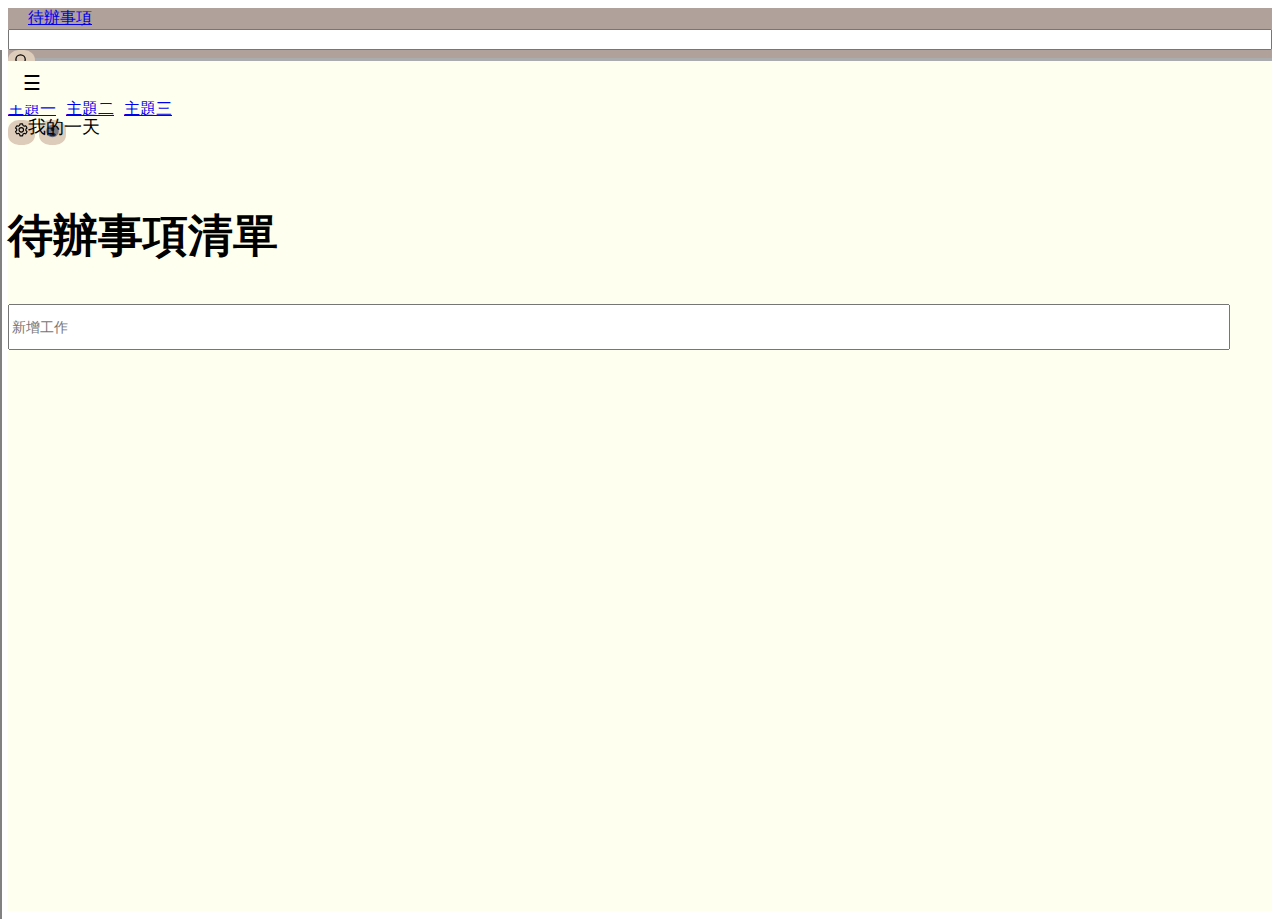
==== commit bdae8b3a: "240116" ====
--- a/index.html
+++ b/index.html
@@ -9,9 +9,6 @@
     <link href="https://fonts.googleapis.com/css2?family=Potta+One&family=Stick&display=swap" rel="stylesheet">
     <link href="https://fonts.googleapis.com/css2?family=Roboto:ital,wght@1,900&display=swap" rel="stylesheet">
     <link href="https://fonts.googleapis.com/css2?family=Noto+Sans+JP:wght@100&display=swap" rel="stylesheet">
-    <script src="https://cdn.jsdelivr.net/npm/bootstrap@5.1.1/dist/js/bootstrap.bundle.min.js"
-        integrity="sha384-/bQdsTh/da6pkI1MST/rWKFNjaCP5gBSY4sEBT38Q/9RBh9AH40zEOg7Hlq2THRZ"
-        crossorigin="anonymous"></script>
     <link id="case1" href="css/case1.css" rel="stylesheet">
     <link id="case2" href="css/case2.css" rel="stylesheet">
     <link id="case3" href="css/case3.css" rel="stylesheet">
@@ -23,7 +20,7 @@
     <div class="container-fluid">
         <div class="row title align-items-center">
             <div class="col-3"><a href="#tab-all" onclick="showContent('contentall')"
-                    class="text-decoration-none text-dark padding">待辦事項</a></div>
+                    class="text-decoration-none text-dark padding ">待辦事項</a></div>
             <div class="col-4">
                 <input type="search" class="form-control" style="width: 100%;">
             </div>
@@ -41,15 +38,15 @@
                     </svg>
                 </button>
             </div>
-            <div class="col-4 text-end">
+            <div class="col-4 text-end btn">
                 <button class="btn btn-secondary dropdown-toggle" type="button" id="dropdownMenuButton1"
                     data-bs-toggle="dropdown" aria-expanded="false">
                     主題
                 </button>
                 <ul class="dropdown-menu" aria-labelledby="dropdownMenuButton1">
-                    <li><a class="dropdown-item" href="#" onclick="changecase('case1')">主題一</a></li>
-                    <li><a class="dropdown-item" href="#" onclick="changecase('case2')">主題二</a></li>
-                    <li><a class="dropdown-item" href="#" onclick="changecase('case3')">主題三</a></li>
+                    <li><a class="dropdown-item" href="javascript:void(0)" onclick="changecase('case1')">主題一</a></li>
+                    <li><a class="dropdown-item" href="javascript:void(0)" onclick="changecase('case2')">主題二</a></li>
+                    <li><a class="dropdown-item" href="javascript:void(0)" onclick="changecase('case3')">主題三</a></li>
                 </ul>
                 <button class="button" style="border: none;">
                     <svg width="15px" height="20px" viewBox="0 80 1024 1024" class="icon" version="1.1"
@@ -167,26 +164,26 @@
                                             <li class="col-8">
                                                 <label for="date" style="padding-left:10px;">到期日:</label>
                                                 <input type="date" id="date" style="width: 140px; padding-left: 10px;">
-                                                <button onclick="saveTask()"
+                                                <button id="save" onclick="saveTask()"
                                                     style="color: rgb(131, 131, 131); border: solid 1px gray;">儲存</button>
                                             </li>
                                         </ul>
                                     </div>
                                     <div class="content-group">
-                                        <div class="scroll content contentall">
-                                            所有行程
-                                        </div>
-                                        <div class="scroll content content1">
-                                            今日行程
-                                        </div>
-                                        <div class="scroll content content2">
-                                            重要
-                                        </div>
-                                        <div class="scroll content content3">
-                                            已計畫
-                                        </div>
-                                        <div class="scroll content content4">
-                                            完成
+                                        <div id="content-all" class="scroll content contentall">
+                                            <h2>所有行程</h2>
+                                        </div>
+                                        <div id="content-today" class="scroll content content1">
+                                            <h2>今日行程</h2>
+                                        </div>
+                                        <div id="content-important" class="scroll content content2">
+                                            <h2>重要</h2>
+                                        </div>
+                                        <div id="content-planned" class="scroll content content3">
+                                            <h2>已計畫</h2>
+                                        </div>
+                                        <div id="content-completed" class="scroll content content4">
+                                            <h2>完成</h2>
                                         </div>
                                     </div>
                                 </div>
@@ -197,6 +194,9 @@
             </div>
         </div>
     </div>
+    <script src="https://cdn.jsdelivr.net/npm/bootstrap@5.1.1/dist/js/bootstrap.bundle.min.js"
+        integrity="sha384-/bQdsTh/da6pkI1MST/rWKFNjaCP5gBSY4sEBT38Q/9RBh9AH40zEOg7Hlq2THRZ"
+        crossorigin="anonymous"></script>
 </body>
 
 </html>--- a/css/case1.css
+++ b/css/case1.css
@@ -277,7 +277,48 @@
 }
 
 /*--------------------頁籤切換-----------------------------*/
-
 .content {
     display: none;
+}
+.content-group{
+    font-size: 16px;
+}
+/*--------------------內容資料樣式-----------------------------*/
+/* 基本樣式 */
+.task-item {
+    border: 1px solid #ddd;
+    margin: 10px;
+    padding: 10px;
+    position: relative;
+}
+
+.task-item p {
+    margin: 0;
+}
+
+.task-item button {
+    margin-top: 5px;
+    cursor: pointer;
+    padding: 5px 10px;
+    border: 1px solid #ddd;
+    background-color: #f9f9f9;
+    color: #333;
+}
+
+/* 懸停效果 */
+.task-item:hover {
+    box-shadow: 0 0 5px rgba(0, 0, 0, 0.1);
+}
+
+.task-item button:hover {
+    background-color: #ddd;
+}
+#save:hover{
+    box-shadow: 0 0 10px rgba(141, 120, 120, 1);
+}
+#save:active{
+    box-shadow: 0 0 10px rgb(0, 0, 0);
+}
+h2{
+    padding-top: 10px;
 }--- a/css/case2.css
+++ b/css/case2.css
@@ -278,4 +278,46 @@
     color: #ff0000;
     background-color: #06182b;
     border-color: #000000;
+}
+.content-group{
+    font-size: 16px;
+}
+/*--------------------內容資料樣式-----------------------------*/
+/* 基本樣式 */
+.task-item {
+    border: 1px solid #ddd;
+    margin: 10px;
+    padding: 10px;
+    position: relative;
+}
+
+.task-item p {
+    margin: 0;
+}
+
+.task-item button {
+    margin-top: 5px;
+    cursor: pointer;
+    padding: 5px 10px;
+    border: 1px solid #ddd;
+    background-color: #f9f9f9;
+    color: #333;
+}
+
+/* 懸停效果 */
+.task-item:hover {
+    box-shadow: 0 0 5px rgba(0, 0, 0, 0.1);
+}
+
+.task-item button:hover {
+    background-color: #ddd;
+}
+#save:hover{
+    box-shadow: 0 0 10px rgba(141, 120, 120, 1);
+}
+#save:active{
+    box-shadow: 0 0 10px rgb(0, 0, 0);
+}
+h2{
+    padding-top: 10px;
 }--- a/css/case3.css
+++ b/css/case3.css
@@ -1,5 +1,5 @@
 body {
-    font-family: 'Noto Sans JP', sans-serif;}
+    font-family: 'Roboto', sans-serif;}
 
 /* ----------------------title樣式------------------------*/
 
@@ -280,4 +280,46 @@
 
 .content {
     display: none;
+}
+#content-all{
+    font-size: 16px;
+}
+/*--------------------內容資料樣式-----------------------------*/
+/* 基本樣式 */
+.task-item {
+    border: 1px solid #ddd;
+    margin: 10px;
+    padding: 10px;
+    position: relative;
+}
+
+.task-item p {
+    margin: 0;
+}
+
+.task-item button {
+    margin-top: 5px;
+    cursor: pointer;
+    padding: 5px 10px;
+    border: 1px solid #ddd;
+    background-color: #f9f9f9;
+    color: #333;
+}
+
+/* 懸停效果 */
+.task-item:hover {
+    box-shadow: 0 0 5px rgba(0, 0, 0, 0.1);
+}
+
+.task-item button:hover {
+    background-color: #ddd;
+}
+#save:hover{
+    box-shadow: 0 0 10px rgba(141, 120, 120, 1);
+}
+#save:active{
+    box-shadow: 0 0 10px rgb(0, 0, 0);
+}
+h2{
+    padding-top: 10px;
 }